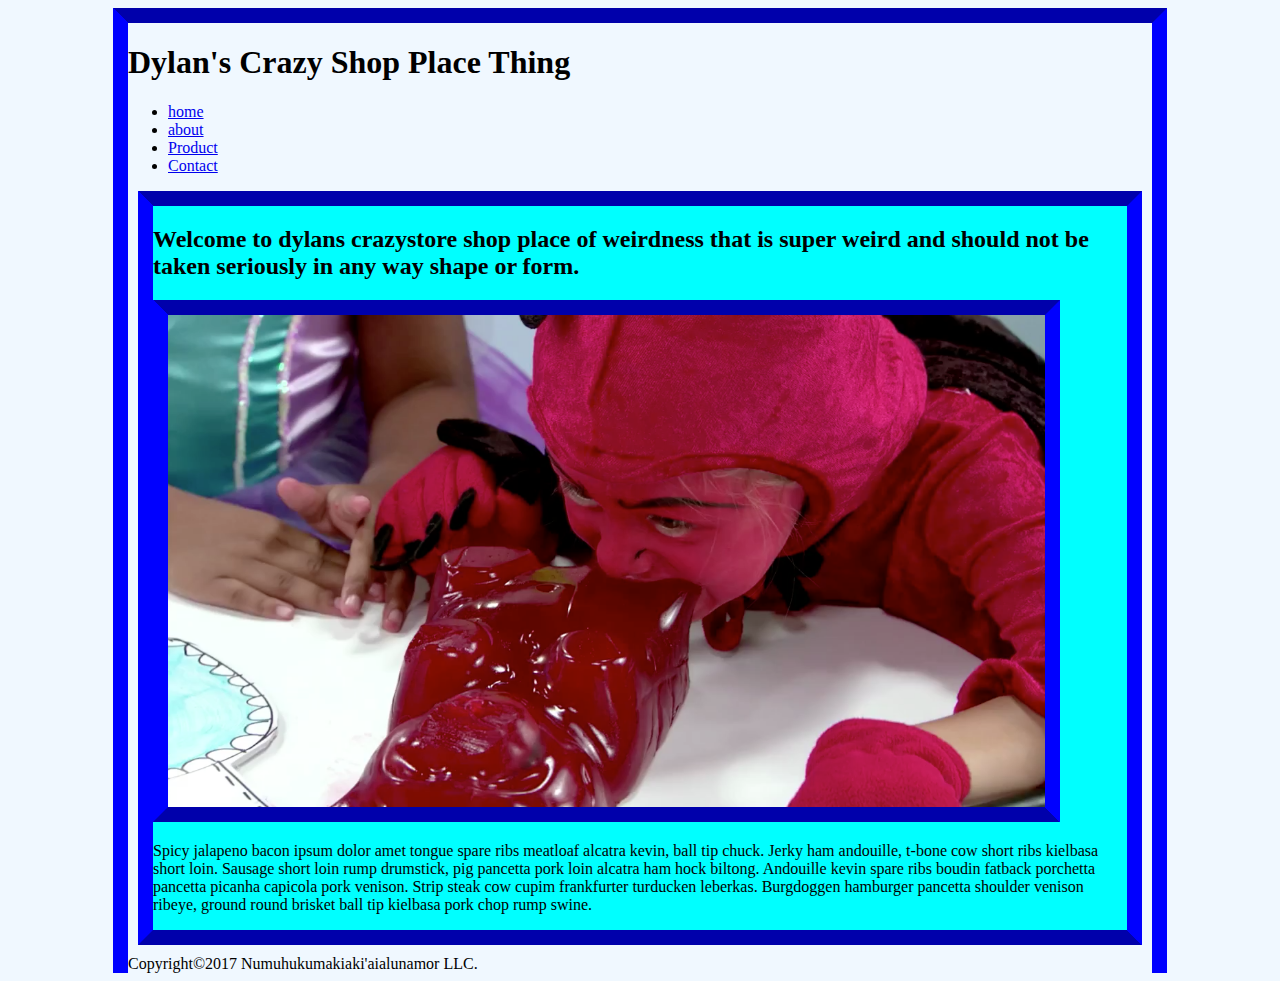
==== index.html @ fc7702fd "gfsgr" ====
<!DOCTYPE html>
<html lang="en">
    <head>
        <title>Dylan's is's weird's</title>
        <link href ="cSs/Style.css" rel="stylesheet">
    </head>
    <body>
        <div id="container">
            <header>
                <h1>Dylan's Crazy Shop Place Thing</h1>
            </header>
            <nav>
                <ul>
                    <li><a href="index.html">home</a></li>
                    <li><a href="about.html">about</a></li>
                    <li><a href="Product.html">Product</a></li>
                    <li><a href="contact.html">Contact</a></li>
                </ul>
            </nav>
<!--            Webpage content-->
            <div id="content">
                <h2>Welcome to dylans crazystore shop place of weirdness that is super weird and should not be taken seriously in any way shape or form.</h2>
                <img src="iMagEs/crazy%20candy.png" alt="candy" id="candypic">
                <p>Spicy jalapeno bacon ipsum dolor amet tongue spare ribs meatloaf alcatra kevin, ball tip chuck. Jerky ham andouille, t-bone cow short ribs kielbasa short loin. Sausage short loin rump drumstick, pig pancetta pork loin alcatra ham hock biltong. Andouille kevin spare ribs boudin fatback porchetta pancetta picanha capicola pork venison. Strip steak cow cupim frankfurter turducken leberkas. Burgdoggen hamburger pancetta shoulder venison ribeye, ground round brisket ball tip kielbasa pork chop rump swine.</p>
            </div>
            <footer>
            Copyright&copy;2017 Numuhukumakiaki'aialunamor LLC. 
            </footer>
        </div>
    </body>
</html>
---- cSs/Style.css ----
/*Style sheet for dylands thingamadoohicker*/

body{
    background-color: aliceblue;
}
div#container{
       margin: auto;
    width: 1024px;
    background-color: cornflowerblue
            border-bottom: blue outset 15px; 
    border-right: blue inset 15px; 
    border-left: blue outset 15px; 
    border-top: blue inset 15px;
}
div#content{
    color: ;
    border-bottom: blue outset 15px; 
    border-right: blue inset 15px; 
    border-left: blue outset 15px; 
    border-top: blue inset 15px; 
    background-color: aqua;
    margin: 10px;
}
img{
    
    width: 90%;
        border-bottom: blue outset 15px; 
    border-right: blue inset 15px; 
    border-left: blue outset 15px; 
    border-top: blue inset 15px;
}
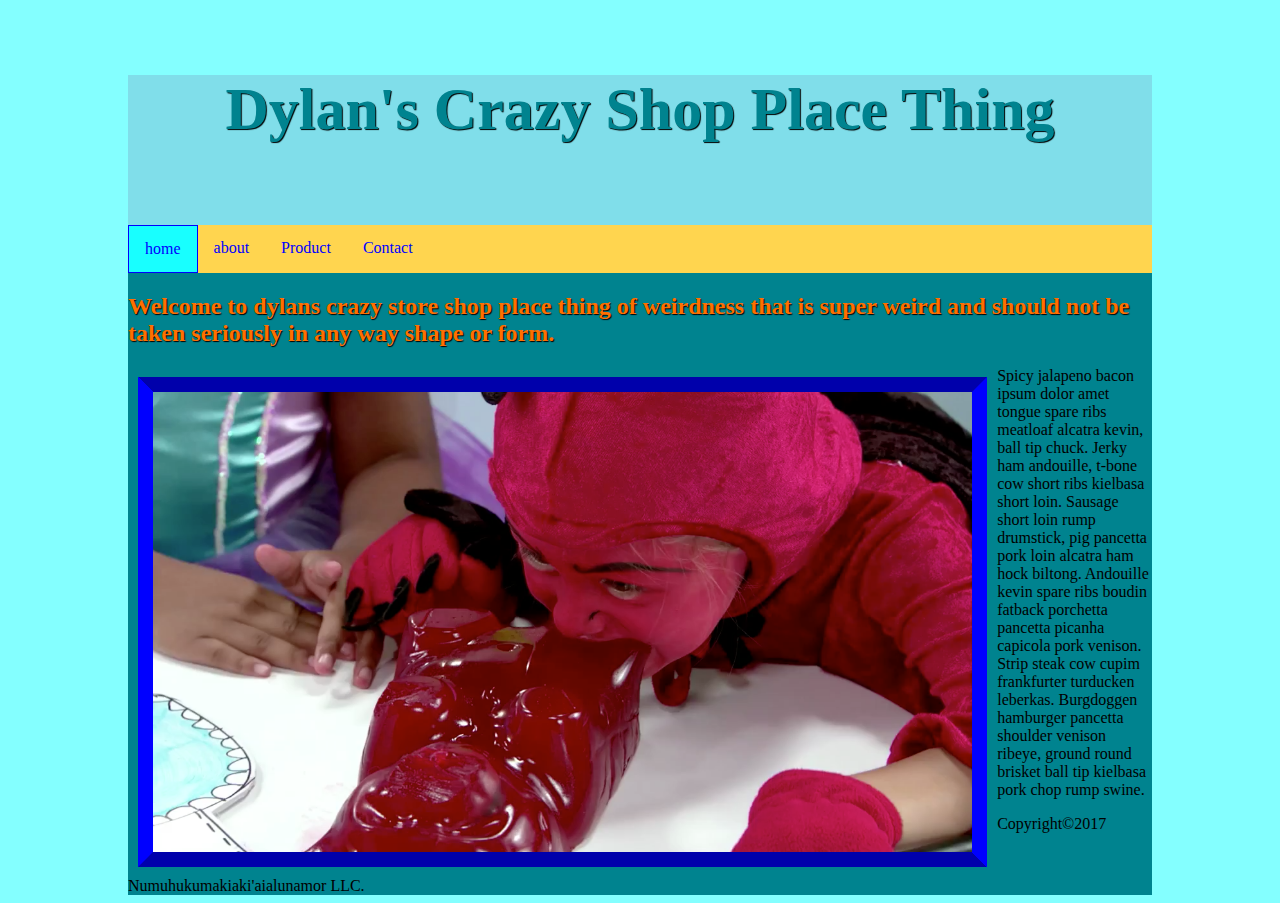
==== commit 385d6cc9: "stuff" ====
--- a/index.html
+++ b/index.html
@@ -11,7 +11,7 @@
             </header>
             <nav>
                 <ul>
-                    <li><a href="index.html">home</a></li>
+                    <li><a class = "active"href="index.html">home</a></li>
                     <li><a href="about.html">about</a></li>
                     <li><a href="Product.html">Product</a></li>
                     <li><a href="contact.html">Contact</a></li>
@@ -19,7 +19,7 @@
             </nav>
 <!--            Webpage content-->
             <div id="content">
-                <h2>Welcome to dylans crazystore shop place of weirdness that is super weird and should not be taken seriously in any way shape or form.</h2>
+                <h2>Welcome to dylans crazy store shop place thing of weirdness that is super weird and should not be taken seriously in any way shape or form.</h2>
                 <img src="iMagEs/crazy%20candy.png" alt="candy" id="candypic">
                 <p>Spicy jalapeno bacon ipsum dolor amet tongue spare ribs meatloaf alcatra kevin, ball tip chuck. Jerky ham andouille, t-bone cow short ribs kielbasa short loin. Sausage short loin rump drumstick, pig pancetta pork loin alcatra ham hock biltong. Andouille kevin spare ribs boudin fatback porchetta pancetta picanha capicola pork venison. Strip steak cow cupim frankfurter turducken leberkas. Burgdoggen hamburger pancetta shoulder venison ribeye, ground round brisket ball tip kielbasa pork chop rump swine.</p>
             </div>
--- a/cSs/Style.css
+++ b/cSs/Style.css
@@ -1,31 +1,79 @@
 /*Style sheet for dylands thingamadoohicker*/
-
+/*global style*/
 body{
-    background-color: aliceblue;
+    background-color: #84FFFF;
 }
 div#container{
        margin: auto;
     width: 1024px;
-    background-color: cornflowerblue
-            border-bottom: blue outset 15px; 
-    border-right: blue inset 15px; 
-    border-left: blue outset 15px; 
-    border-top: blue inset 15px;
+    background-color: #00838F;
 }
-div#content{
-    color: ;
-    border-bottom: blue outset 15px; 
-    border-right: blue inset 15px; 
-    border-left: blue outset 15px; 
-    border-top: blue inset 15px; 
-    background-color: aqua;
+header{
+    display:block;
+    width: 100%;
+    background-color: #80DEEA;
+    height: 150px;
+    margin: 0;
+    padding: 0;
+}
+header h1 {
+    color: #00838F;
+    text-shadow: 1px 1px 1px black;
+    text-align: center;
+    margin-top: 75px;
+    font-size: 60px;
+}
+nav{
+    background-color: #FFD54F;
+    margin: 0px;
+    padding: 0px;
+    width: 100%;
+    clear: both;
+    float: left;
+}
+nav ul{
+    margin: 0;
+    padding: 0;
+    list-style: none;
+    color: #18FFFF ;
+    
+}
+nav ul li{
+    float: left;
+    
+}
+nav ul li a{
+    display: block;
+    text-decoration: none;
+    color: blue;
+    text-align: center;
+    padding: 14px 16px;
+}
+nav ul li a:hover{
+    background-color: #18FFFF;
+    border: 1px solid purple;
+}
+nav .active{
+    background-color: #18FFFF;
+    border: 1px blue solid;
+}
+/*index style*/
+#content h2{
+    float: left;
+    width: 100%;
+    color: #FF6F00;
+    text-shadow: 1px 1px 1px black
+        
+}
+#candypic{
+    display: block;
+    width: 80%;
     margin: 10px;
+    float: left;
+    background-color: cornflowerblue;
+    border-left: 15px outset blue;
+    border-right: 15px inset blue;
+    border-top: 15px inset blue;
+    border-bottom: 15px outset blue;
+    clear: both;
 }
-img{
-    
-    width: 90%;
-        border-bottom: blue outset 15px; 
-    border-right: blue inset 15px; 
-    border-left: blue outset 15px; 
-    border-top: blue inset 15px;
-}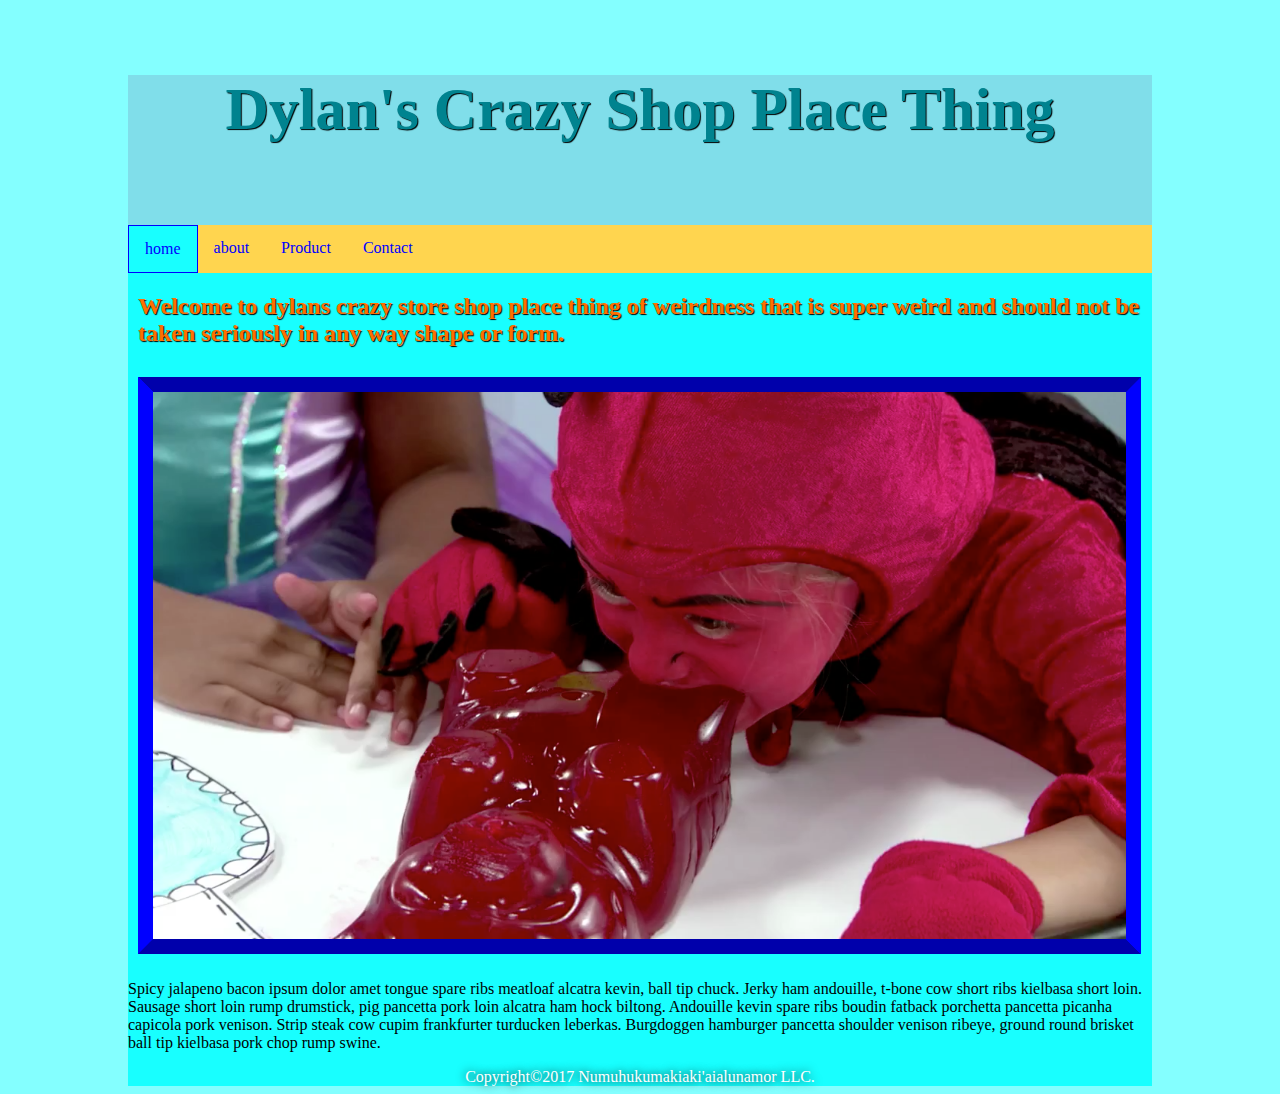
==== commit c44f2a76: "moar stufz" ====
--- a/index.html
+++ b/index.html
@@ -19,10 +19,12 @@
             </nav>
 <!--            Webpage content-->
             <div id="content">
-                <h2>Welcome to dylans crazy store shop place thing of weirdness that is super weird and should not be taken seriously in any way shape or form.</h2>
+                <h2 id="h2">Welcome to dylans crazy store shop place thing of weirdness that is super weird and should not be taken seriously in any way shape or form.</h2>
                 <img src="iMagEs/crazy%20candy.png" alt="candy" id="candypic">
-                <p>Spicy jalapeno bacon ipsum dolor amet tongue spare ribs meatloaf alcatra kevin, ball tip chuck. Jerky ham andouille, t-bone cow short ribs kielbasa short loin. Sausage short loin rump drumstick, pig pancetta pork loin alcatra ham hock biltong. Andouille kevin spare ribs boudin fatback porchetta pancetta picanha capicola pork venison. Strip steak cow cupim frankfurter turducken leberkas. Burgdoggen hamburger pancetta shoulder venison ribeye, ground round brisket ball tip kielbasa pork chop rump swine.</p>
+                <p id="pmain">Spicy jalapeno bacon ipsum dolor amet tongue spare ribs meatloaf alcatra kevin, ball tip chuck. Jerky ham andouille, t-bone cow short ribs kielbasa short loin. Sausage short loin rump drumstick, pig pancetta pork loin alcatra ham hock biltong. Andouille kevin spare ribs boudin fatback porchetta pancetta picanha capicola pork venison. Strip steak cow cupim frankfurter turducken leberkas. Burgdoggen hamburger pancetta shoulder venison ribeye, ground round brisket ball tip kielbasa pork chop rump swine.</p>
+            <div class = "keepopen"></div>
             </div>
+            
             <footer>
             Copyright&copy;2017 Numuhukumakiaki'aialunamor LLC. 
             </footer>
--- a/cSs/Style.css
+++ b/cSs/Style.css
@@ -57,17 +57,30 @@
     background-color: #18FFFF;
     border: 1px blue solid;
 }
+#content{
+    width: 100%;
+    clear: both;
+    height: 
+}
+footer{
+    width: 100%;
+    background-color: #18FFFF;
+    text-align: center;
+    color: #ffffff;
+    text-shadow: 0px 0px 10px #000000; 
+}
 /*index style*/
-#content h2{
+h2{
     float: left;
     width: 100%;
     color: #FF6F00;
-    text-shadow: 1px 1px 1px black
+    text-shadow: 1px 1px 1px black;
+    margin-left: 10px
         
 }
 #candypic{
     display: block;
-    width: 80%;
+    width: 95%;
     margin: 10px;
     float: left;
     background-color: cornflowerblue;
@@ -77,3 +90,6 @@
     border-bottom: 15px outset blue;
     clear: both;
 }
+#pmain{
+    float: left;
+}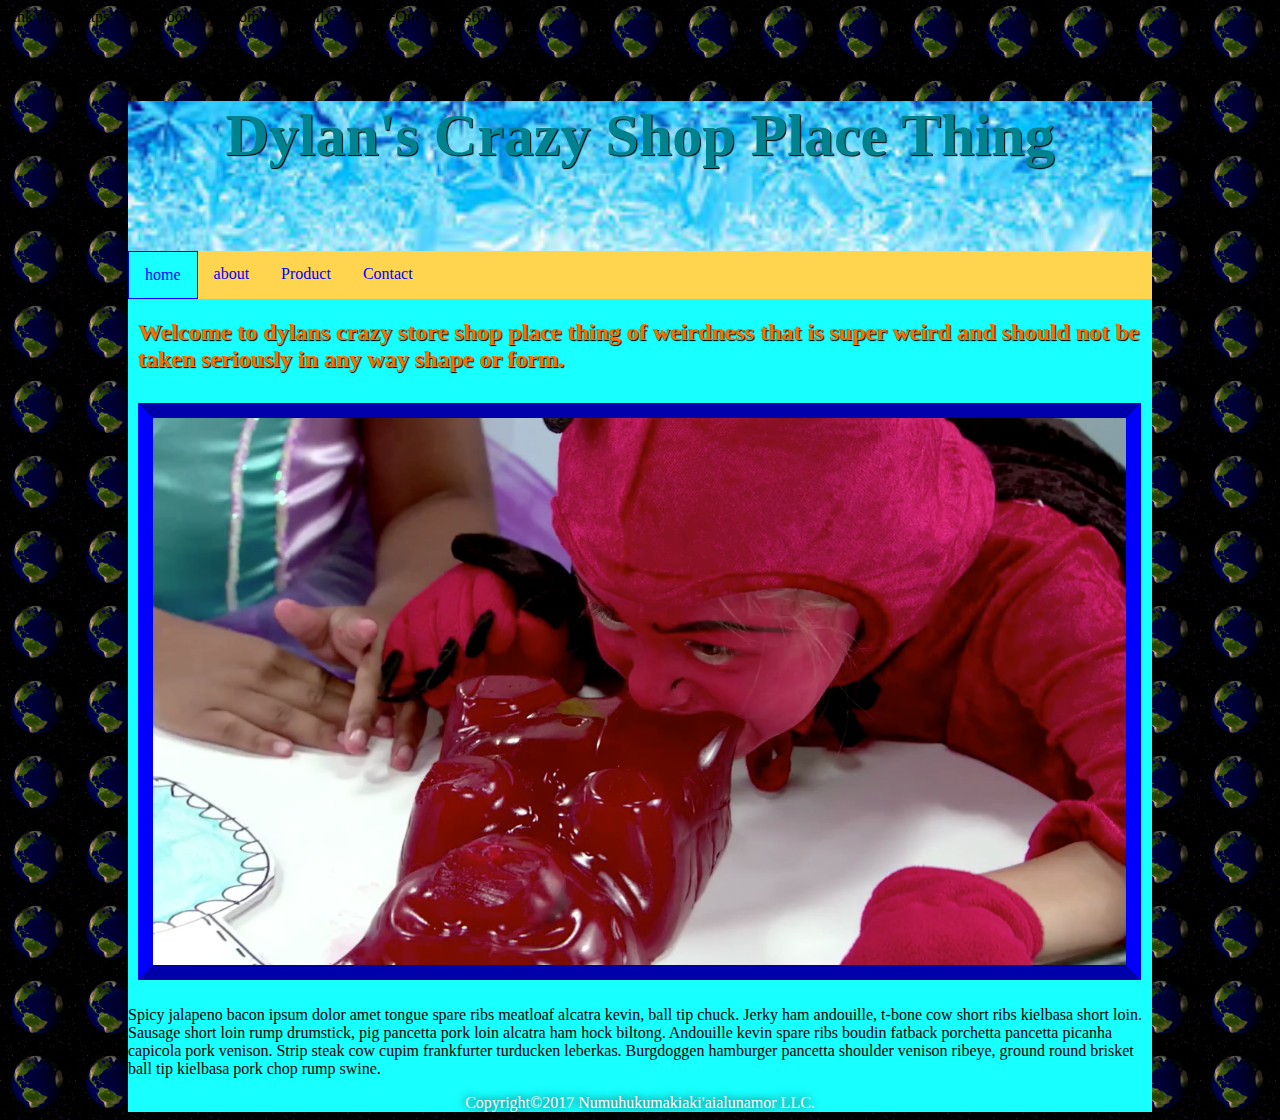
==== commit 80bf2220: "GIIFFFFSSSS" ====
--- a/index.html
+++ b/index.html
@@ -3,11 +3,13 @@
     <head>
         <title>Dylan's is's weird's</title>
         <link href ="cSs/Style.css" rel="stylesheet">
+        link href="https://fonts.googleapis.com/css?family=Wendy+One" rel="stylesheet">  
     </head>
     <body>
         <div id="container">
             <header>
                 <h1>Dylan's Crazy Shop Place Thing</h1>
+                
             </header>
             <nav>
                 <ul>
--- a/cSs/Style.css
+++ b/cSs/Style.css
@@ -1,7 +1,8 @@
 /*Style sheet for dylands thingamadoohicker*/
 /*global style*/
 body{
-    background-color: #84FFFF;
+    background-image: url(../iMagEs/Rotating_earth_large.gif);
+    background-size: 75px;
 }
 div#container{
        margin: auto;
@@ -15,6 +16,10 @@
     height: 150px;
     margin: 0;
     padding: 0;
+    background-image: url(../iMagEs/ice.jpg);
+    background-position: center;
+    background-size: cover
+    
 }
 header h1 {
     color: #00838F;
@@ -92,4 +97,35 @@
 }
 #pmain{
     float: left;
+}
+.keepOpen{
+    clear: both;
+}
+figure{
+    border: 2px blue outset;
+    box-shadow: 1px 1px 2px black;
+    background-color: #18FFFF;
+    width: 250px;
+    float: left;
+    margin: 10px 15px; 
+
+}
+figure img{
+    display: block;
+    width: 200px;
+    height: 150px;
+    margin: 10px auto;
+    border: 2px inset blue;
+        
+}
+figcaption{
+    text-align: center;
+    margin-bottom: 10px;
+/*    font-family: sans-serif;*/
+}
+#gallery{
+    width: 100%;
+    clear: both;
+    background-image: url(../iMagEs/candy%20gif.gif);
+    background-size: 200px;
 }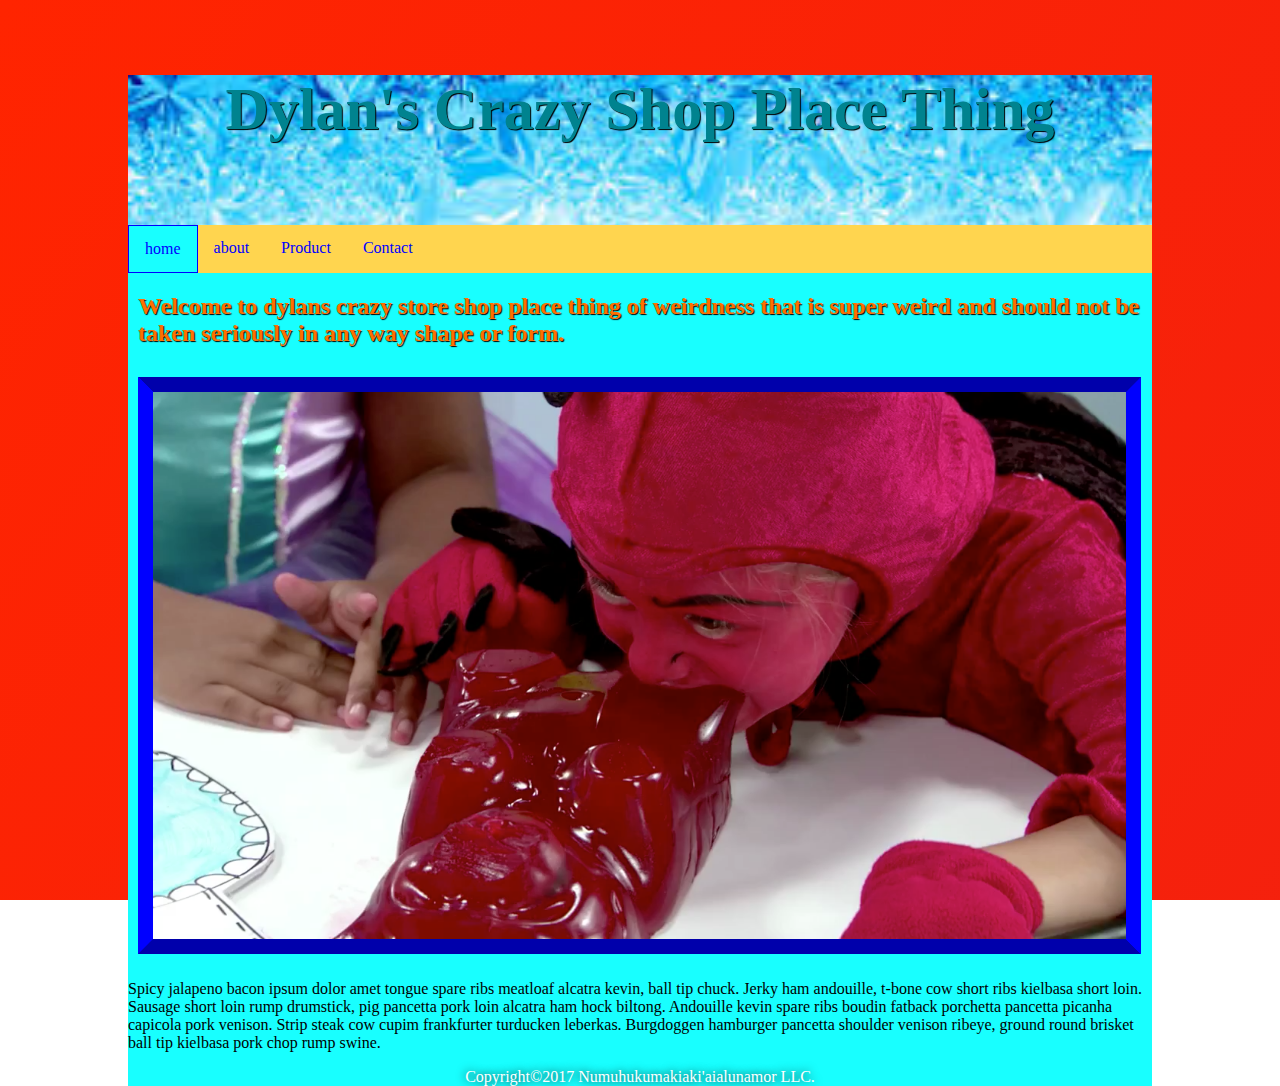
==== commit a5a0da99: "catching back up cool background" ====
--- a/index.html
+++ b/index.html
@@ -3,9 +3,9 @@
     <head>
         <title>Dylan's is's weird's</title>
         <link href ="cSs/Style.css" rel="stylesheet">
-        link href="https://fonts.googleapis.com/css?family=Wendy+One" rel="stylesheet">  
+        <link href="https://fonts.googleapis.com/css?family=Wendy+One" rel="stylesheet">  
     </head>
-    <body>
+    <div class="wrapper"><body>
         <div id="container">
             <header>
                 <h1>Dylan's Crazy Shop Place Thing</h1>
@@ -32,4 +32,5 @@
             </footer>
         </div>
     </body>
+    </div>
 </html>--- a/cSs/Style.css
+++ b/cSs/Style.css
@@ -1,8 +1,43 @@
 /*Style sheet for dylands thingamadoohicker*/
 /*global style*/
 body{
-    background-image: url(../iMagEs/Rotating_earth_large.gif);
-    background-size: 75px;
+    
+}
+.wrapper { 
+  height: 100%;
+  width: 100%;
+  left:0;
+  right: 0;
+  top: 0;
+  bottom: 0;
+  position: absolute;
+background: linear-gradient(124deg, #ff2400, #e81d1d, #e8b71d, #e3e81d, #1de840, #1ddde8, #2b1de8, #dd00f3, #dd00f3);
+background-size: 1800% 1800%;
+
+-webkit-animation: rainbow 18s ease infinite;
+-z-animation: rainbow 18s ease infinite;
+-o-animation: rainbow 18s ease infinite;
+  animation: rainbow 18s ease infinite;}
+
+@-webkit-keyframes rainbow {
+    0%{background-position:0% 82%}
+    50%{background-position:100% 19%}
+    100%{background-position:0% 82%}
+}
+@-moz-keyframes rainbow {
+    0%{background-position:0% 82%}
+    50%{background-position:100% 19%}
+    100%{background-position:0% 82%}
+}
+@-o-keyframes rainbow {
+    0%{background-position:0% 82%}
+    50%{background-position:100% 19%}
+    100%{background-position:0% 82%}
+}
+@keyframes rainbow { 
+    0%{background-position:0% 82%}
+    50%{background-position:100% 19%}
+    100%{background-position:0% 82%}
 }
 div#container{
        margin: auto;
@@ -65,7 +100,12 @@
 #content{
     width: 100%;
     clear: both;
-    height: 
+     
+}
+#shoppic{
+    width: 90%;
+    margin: 4%;
+    border: 10px inset lime;
 }
 footer{
     width: 100%;
@@ -108,6 +148,7 @@
     width: 250px;
     float: left;
     margin: 10px 15px; 
+    flex: 0 0 30%;
 
 }
 figure img{
@@ -124,8 +165,12 @@
 /*    font-family: sans-serif;*/
 }
 #gallery{
+    display: flex;
+    flex-direction: row;
+    flex-wrap: wrap;
     width: 100%;
     clear: both;
-    background-image: url(../iMagEs/candy%20gif.gif);
-    background-size: 200px;
-}+    background-color: cadetblue;
+    
+    
+} 
